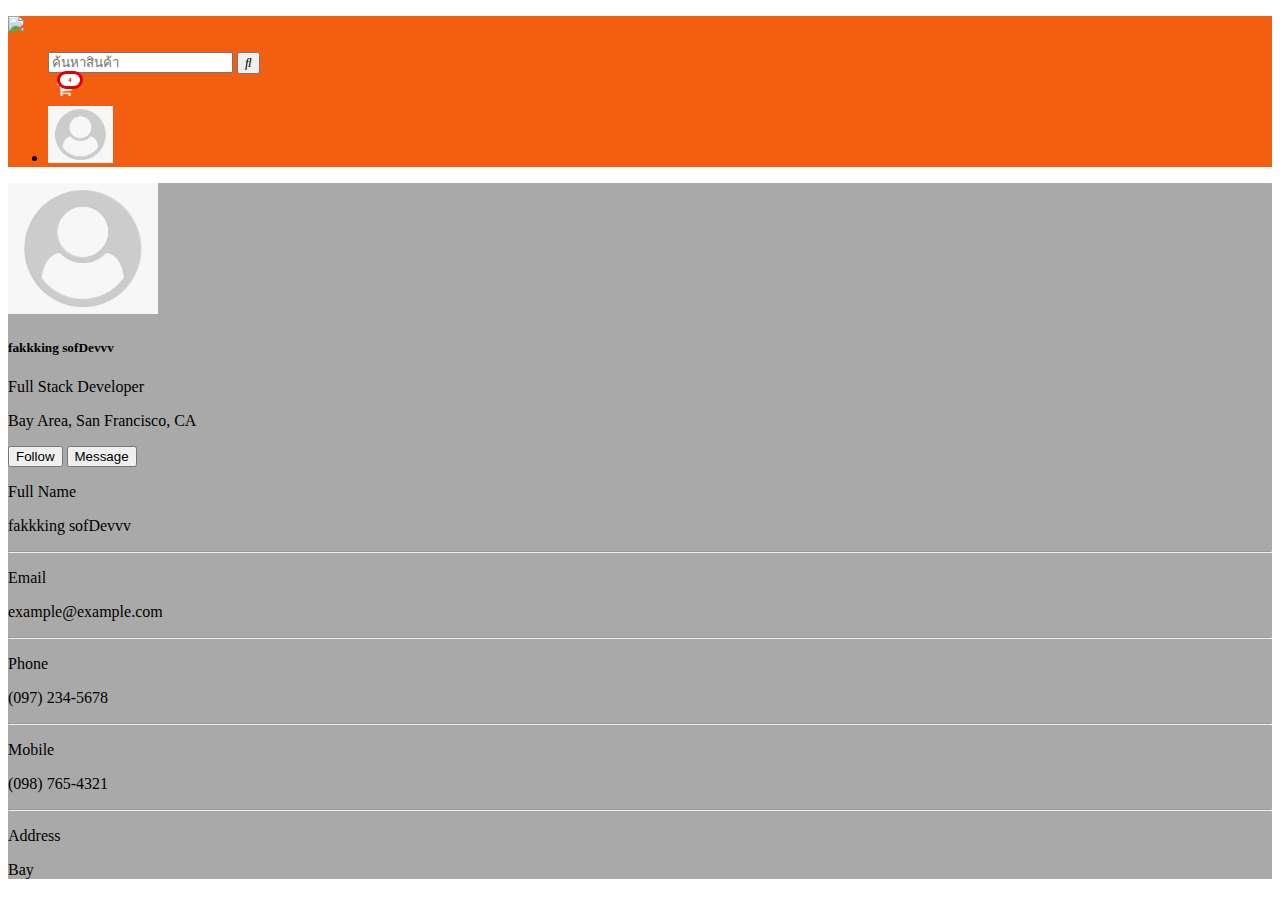
==== index.html @ ea4cc93b "Add files via upload" ====
<!DOCTYPE html>
<html lang="en">
<head>
    <meta charset="UTF-8">
    <meta http-equiv="X-UA-Compatible" content="IE=edge">
    <meta name="viewport" content="width=device-width, initial-scale=1.0">
    <title>Document</title>
    <link href="https://cdn.jsdelivr.net/npm/bootstrap@5.1.3/dist/css/bootstrap.min.css" rel="stylesheet" integrity="sha384-1BmE4kWBq78iYhFldvKuhfTAU6auU8tT94WrHftjDbrCEXSU1oBoqyl2QvZ6jIW3" crossorigin="anonymous">
    <link rel="stylesheet" href="https://cdn.jsdelivr.net/npm/bootstrap-icons@1.5.0/font/bootstrap-icons.css">
    <link rel="stylesheet" href="https://cdnjs.cloudflare.com/ajax/libs/font-awesome/6.0.0-beta2/css/all.min.css" integrity="sha512-YWzhKL2whUzgiheMoBFwW8CKV4qpHQAEuvilg9FAn5VJUDwKZZxkJNuGM4XkWuk94WCrrwslk8yWNGmY1EduTA==" crossorigin="anonymous" referrerpolicy="no-referrer" />
    <script src="https://cdn.jsdelivr.net/npm/bootstrap@5.1.3/dist/js/bootstrap.bundle.min.js" integrity="sha384-ka7Sk0Gln4gmtz2MlQnikT1wXgYsOg+OMhuP+IlRH9sENBO0LRn5q+8nbTov4+1p" crossorigin="anonymous"></script>
    <script>src = "https://cdnjs.cloudflare.com/ajax/libs/jquery/3.2.1/jquery.min.js"</script>
    <link rel="stylesheet" href="css/shopping-cart-number-bag.css">
    <link href="https://maxcdn.bootstrapcdn.com/font-awesome/4.7.0/css/font-awesome.min.css" rel="stylesheet"/>
    
    <!--- 
    <link rel="stylesheet" href="css/bootstrap.min.css">
    <script>src="js/bootstrap.min.css"</script>
     --->
</head>


   <!--Top header -->
   <!-- <div class="top-header py -4">
       <h1>Some thing</h1>
   </div> -->

   <!--Nav-->
   
   

   <nav id="navbar_top" class="navbar sticky-top navbar-expand-sm navbar-dark p-0"style="background-color: rgb(243, 95, 16);">
    <div class="container-fluid">
         <a class="navbar-brand" href="#">
           <p class="display-1 fw-normal"><img src="images/KMITLsqLOGO.png" width="278" height="auto" class="nav-avatar"></p> 
          </a>

         <ul  class="navbar-nav" aria-current="page"> 

          <form action="" class="d-flex p-3 ">
            <input type="search" class="form-control me-1 " name="" id="" placeholder="ค้นหาสินค้า" describedby="search-addon">
            <button id="search-addon" type="button" class="btn btn-outlinefa-pull-right border border-light-0  btn-outline-light me-3">
              <i class="fas fa-search"></i>
           </button>
            <!-- <button id="cartBtn" type="button" class="btn btn-outlinefa-pull-right border-0 btn btn-outline-light">
              <i class="bi-cart"></i> -->
              <!-- <a href="#"><img src="images/user.png" width="65" height="auto" 
                class="nav-avatar"></a> -->

            <!-- </button> -->
            <!--hey-->
          
            
            
          </form>
          

          <a type="button" class=" fa-stack fa-xl has-badge me-4 mt-2 btn btn-outline-secondary border-1 border border-white rounded-circle" data-count="4">
           
            <i class="fa  fa-stack-2x  "></i>
            <i class="fa fa-shopping-cart fa-stack-1x "></i>
            
            
          </a>

           <li class=" nav-item ">
              <a href="#"><img src="images/user.png" width="65" height="auto" class="nav-avatar"></a>
            </li>      
          </ul>

          
            <!-- <b class="caret"></b> -->
   
     <!-- <div class="collapse navbar-collapse" id="main_nav">
       <ul class="navbar-nav ms-auto">
           <li class="nav-item"><a class="nav-link" href="#"> Menu item </a></li>
           <li class="nav-item"><a class="nav-link" href="#"> Menu item </a></li>
       <li class="nav-item"><a class="nav-link" href="#"> Menu item </a></li>
       </ul>
     </div> --> <!-- navbar-collapse.// -->
    </div> <!-- container-fluid.// -->
   </nav>




<body style="">
    <section style="background-color: rgb(255, 255, 255);">
        <div class="container-fluid" >
          <!-- <div class="row">
            <div class="col ">
              <nav aria-label="breadcrumb" class="bg-light rounded-3 p- mb-4 nvb ">
                <ol class="breadcrumb mb-0 " style="background-color: rgb(255, 81, 0);">
                  <p class="breadcrumb-item container"><a href="#">KMITL SQUARE</a> -->
                     <!-- <li class="breadcrumb-item"><a href="#">User</a></li>-->
                     <!-- <a href="#" class="" aria-current="page">
                         <img src="images/user.png" width="65" height="auto" class="nav-avatar">
                         <b class="caret"></b>
                        </a>
                    </p>
                </ol>
              </nav>
            </div>
          </div> --> <!--Old HEAD--> 
      
          <div class="row" style="background-color: darkgray;">
            <div class="col-lg-4">
              <div class="card mb-4">
                <div class="card-body text-center"  >
                  <img src="images/user.png" alt="avatar" class="rounded-circle img-fluid" style="width: 150px;">
                  <h5 class="my-3">fakkking sofDevvv</h5>
                  <p class="text-muted mb-1">Full Stack Developer</p>
                  <p class="text-muted mb-4">Bay Area, San Francisco, CA</p>
                  <div class="d-flex justify-content-center mb-2">
                    <button type="button" class="btn btn-primary">Follow</button>
                    <button type="button" class="btn btn-outline-primary ms-1">Message</button>
                  </div>
                </div>
              </div>
              <!-- <div class="card mb-4 mb-lg-0"  >
                <div class="card-body p-0" >
                  <ul class="list-group list-group-flush rounded-3" >
                    <li class="list-group-item d-flex justify-content-between align-items-center p-3">
                      <i class="fas fa-globe fa-lg text-warning"></i>
                      <p class="mb-0">https://mdbootstrap.com</p>
                    </li>
                    <li class="list-group-item d-flex justify-content-between align-items-center p-3">
                      <i class="fab fa-github fa-lg" style="color: #333333;"></i>
                      <p class="mb-0">mdbootstrap</p>
                    </li>
                    <li class="list-group-item d-flex justify-content-between align-items-center p-3">
                      <i class="fab fa-twitter fa-lg" style="color: #55acee;"></i>
                      <p class="mb-0">@mdbootstrap</p>
                    </li>
                    <li class="list-group-item d-flex justify-content-between align-items-center p-3">
                      <i class="fab fa-instagram fa-lg" style="color: #ac2bac;"></i>
                      <p class="mb-0">mdbootstrap</p>
                    </li>
                    <li class="list-group-item d-flex justify-content-between align-items-center p-3">
                      <i class="fab fa-facebook-f fa-lg" style="color: #3b5998;"></i>
                      <p class="mb-0">mdbootstrap</p>
                    </li>
                  </ul>
                </div>
              </div> -->
            </div>
            <div class="col-lg-8">
              <div class="card mb-4">
                <div class="card-body">
                  <div class="row">
                    <div class="col-sm-3">
                      <p class="mb-0">Full Name</p>
                    </div>
                    <div class="col-sm-9">
                      <p class="text-muted mb-0">fakkking sofDevvv</p>
                    </div>
                  </div>
                  <hr>
                  <div class="row">
                    <div class="col-sm-3">
                      <p class="mb-0">Email</p>
                    </div>
                    <div class="col-sm-9">
                      <p class="text-muted mb-0">example@example.com</p>
                    </div>
                  </div>
                  <hr>
                  <div class="row">
                    <div class="col-sm-3">
                      <p class="mb-0">Phone</p>
                    </div>
                    <div class="col-sm-9">
                      <p class="text-muted mb-0">(097) 234-5678</p>
                    </div>
                  </div>
                  <hr>
                  <div class="row">
                    <div class="col-sm-3">
                      <p class="mb-0">Mobile</p>
                    </div>
                    <div class="col-sm-9">
                      <p class="text-muted mb-0">(098) 765-4321</p>
                    </div>
                  </div>
                  <hr>
                  <div class="row">
                    <div class="col-sm-3">
                      <p class="mb-0">Address</p>
                    </div>
                    <div class="col-sm-9">
                      <p class="text-muted mb-0">Bay</p>
                    </div>
                  </div>
                </div>
              </div>
              <div class="row">
                <!-- <div class="col-md-6">
                  <div class="card mb-4 mb-md-0">
                    <div class="card-body">
                      <p class="mb-4"><span class="text-primary font-italic me-1">assigment</span> Project Status</p>
                      <p class="mb-1" style="font-size: .77rem;">Web Design</p>
                      <div class="progress rounded" style="height: 5px;">
                        <div class="progress-bar" role="progressbar" style="width: 80%" aria-valuenow="80" aria-valuemin="0" aria-valuemax="100"></div>
                      </div>
                      <p class="mt-4 mb-1" style="font-size: .77rem;">Website Markup</p>
                      <div class="progress rounded" style="height: 5px;">
                        <div class="progress-bar" role="progressbar" style="width: 72%" aria-valuenow="72" aria-valuemin="0" aria-valuemax="100"></div>
                      </div>
                      <p class="mt-4 mb-1" style="font-size: .77rem;">One Page</p>
                      <div class="progress rounded" style="height: 5px;">
                        <div class="progress-bar" role="progressbar" style="width: 89%" aria-valuenow="89" aria-valuemin="0" aria-valuemax="100"></div>
                      </div>
                      <p class="mt-4 mb-1" style="font-size: .77rem;">Mobile Template</p>
                      <div class="progress rounded" style="height: 5px;">
                        <div class="progress-bar" role="progressbar" style="width: 55%" aria-valuenow="55" aria-valuemin="0" aria-valuemax="100"></div>
                      </div>
                      <p class="mt-4 mb-1" style="font-size: .77rem;">Backend API</p>
                      <div class="progress rounded mb-2" style="height: 5px;">
                        <div class="progress-bar" role="progressbar" style="width: 66%" aria-valuenow="66" aria-valuemin="0" aria-valuemax="100"></div>
                      </div>
                    </div>
                  </div>
                </div> -->
                <!-- <div class="col-md-6">
                  <div class="card mb-4 mb-md-0">
                    <div class="card-body">
                      <p class="mb-4"><span class="text-primary font-italic me-1">assigment</span> Project Status</p>
                      <p class="mb-1" style="font-size: .77rem;">Web Design</p>
                      <div class="progress rounded" style="height: 5px;">
                        <div class="progress-bar" role="progressbar" style="width: 80%" aria-valuenow="80" aria-valuemin="0" aria-valuemax="100"></div>
                      </div>
                      <p class="mt-4 mb-1" style="font-size: .77rem;">Website Markup</p>
                      <div class="progress rounded" style="height: 5px;">
                        <div class="progress-bar" role="progressbar" style="width: 72%" aria-valuenow="72" aria-valuemin="0" aria-valuemax="100"></div>
                      </div>
                      <p class="mt-4 mb-1" style="font-size: .77rem;">One Page</p>
                      <div class="progress rounded" style="height: 5px;">
                        <div class="progress-bar" role="progressbar" style="width: 89%" aria-valuenow="89" aria-valuemin="0" aria-valuemax="100"></div>
                      </div>
                      <p class="mt-4 mb-1" style="font-size: .77rem;">Mobile Template</p>
                      <div class="progress rounded" style="height: 5px;">
                        <div class="progress-bar" role="progressbar" style="width: 55%" aria-valuenow="55" aria-valuemin="0" aria-valuemax="100"></div>
                      </div>
                      <p class="mt-4 mb-1" style="font-size: .77rem;">Backend API</p>
                      <div class="progress rounded mb-2" style="height: 5px;">
                        <div class="progress-bar" role="progressbar" style="width: 66%" aria-valuenow="66" aria-valuemin="0" aria-valuemax="100"></div>
                      </div>
                    </div>
                  </div>
                </div> -->
              </div>
            </div>
          </div>
        </div>
      </section>
</body>
</html>
---- css/shopping-cart-number-bag.css ----
.fa-stack[data-count]:after {
  position: absolute;
  right: -10%;
  top: -10%;
  content: attr(data-count);
  font-size: 40%;
  padding: .6em;
  border-radius: 999px;
  line-height: .75em;
  color: white;
  color: #DF0000;
  text-align: center;
  min-width: 2em;
  font-weight: bold;
  background: white;
  border-style: solid;
}

.fa-shopping-cart {
  color: white;
  top: -2%;
}

.red-cart {
  color: white;
  background: white;
}

.fa-shopping-cart, .fa-stack:hover {
  color: white;
}
/*# sourceMappingURL=shopping-cart-number-bag.css.map */
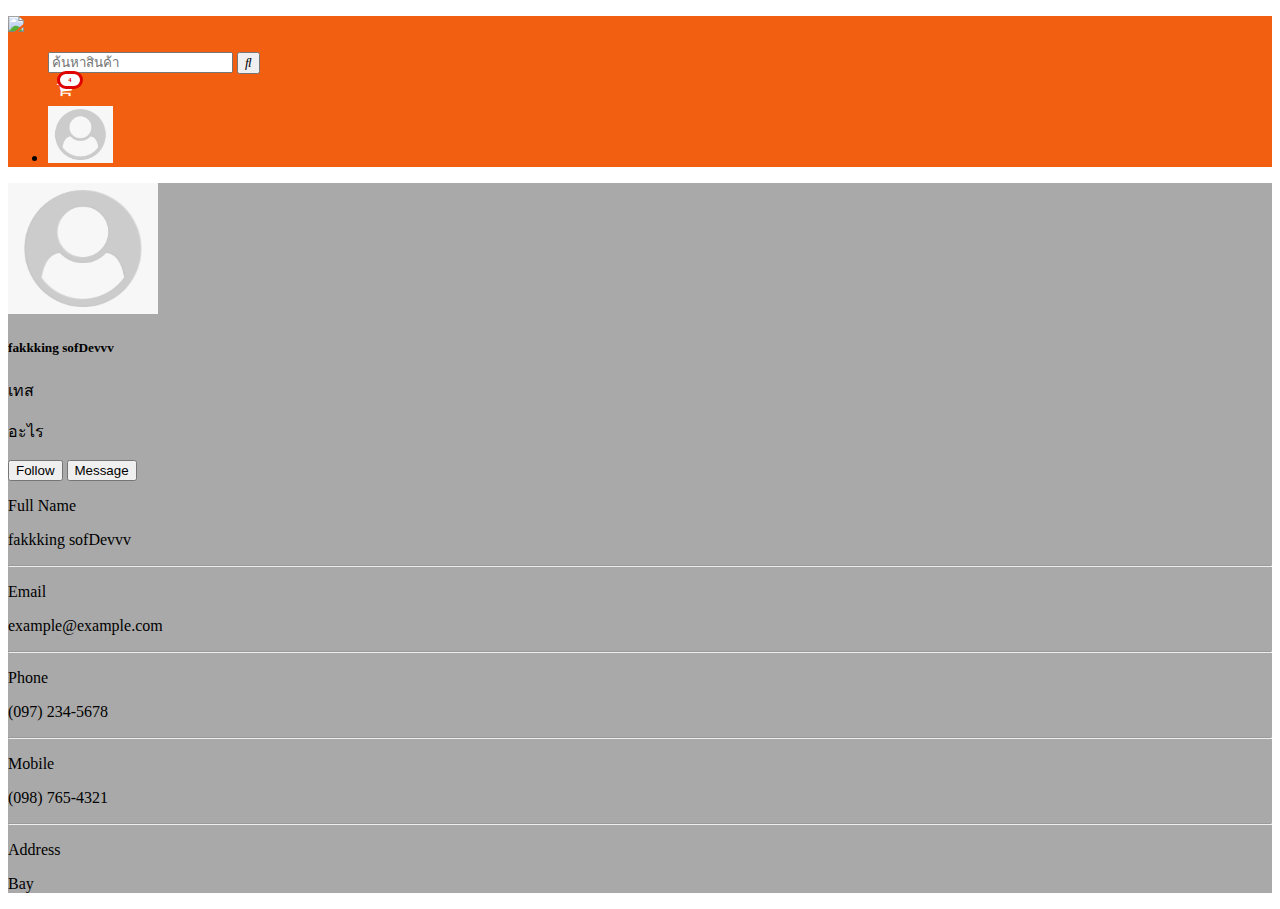
==== commit fc2c47a3: "add head" ====
--- a/index.html
+++ b/index.html
@@ -1,8 +1,3 @@
-
-
-
-
-
 
 
 <!DOCTYPE html>
@@ -55,7 +50,7 @@
                 class="nav-avatar"></a> -->
 
             <!-- </button> -->
-            <!--hey-->
+            <!--hy-->
           
             
             
@@ -116,8 +111,8 @@
                 <div class="card-body text-center"  >
                   <img src="images/user.png" alt="avatar" class="rounded-circle img-fluid" style="width: 150px;">
                   <h5 class="my-3">fakkking sofDevvv</h5>
-                  <p class="text-muted mb-1">Full Stack Developer</p>
-                  <p class="text-muted mb-4">Bay Area, San Francisco, CA</p>
+                  <p class="text-muted mb-1">เทส</p>
+                  <p class="text-muted mb-4">อะไร</p>
                   <div class="d-flex justify-content-center mb-2">
                     <button type="button" class="btn btn-primary">Follow</button>
                     <button type="button" class="btn btn-outline-primary ms-1">Message</button>
